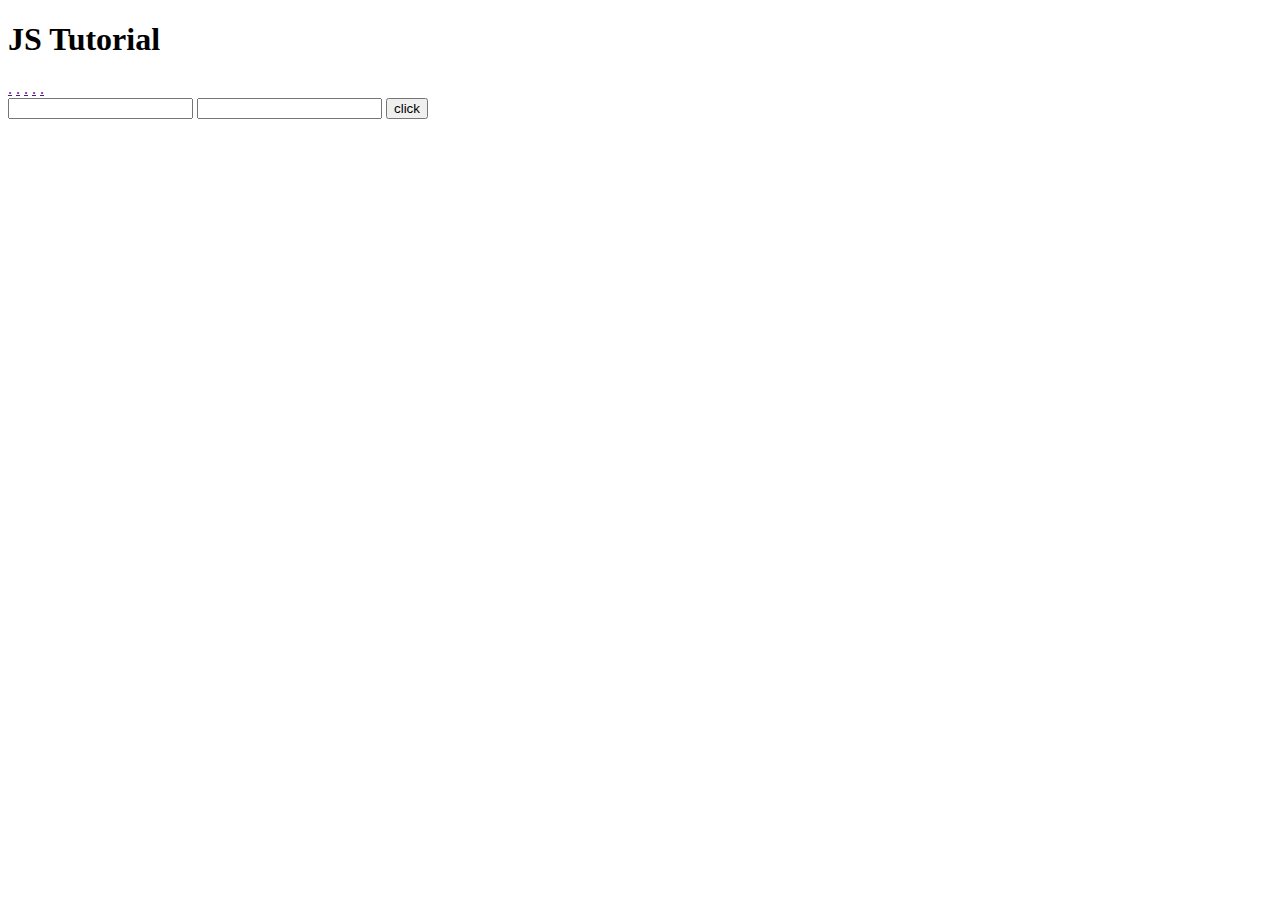
==== new-tutorial/index.html @ d9ea2573 "switch" ====
<!DOCTYPE html>
<html lang="en">
<head>
    <meta charset="UTF-8">
    <meta name="viewport" content="width=device-width, initial-scale=1.0">
    <title>Document</title>
    <!-- <script async defer  src="../new-tutorial/js/1.js"></script> -->
</head>
<body>
    <h1 style="font-family:c ;" id="h">JS Tutorial</h1>
    <div id="try">
        <a href="">.</a>
        <a href="">.</a>
        <a href="">.</a>
        <a href="">.</a>
        <a href="">.</a>
    </div>
    <form action="" >
    <input type="text" required  id="login">
    <input type="password" required>
    <input type="button" value="click" style="cursor: pointer;">
    </form>

    <!-- <script src="../new-tutorial/js/1.js"></script> -->
    <script src="../new-tutorial/js/if-else.js"></script>
</body>
</html>
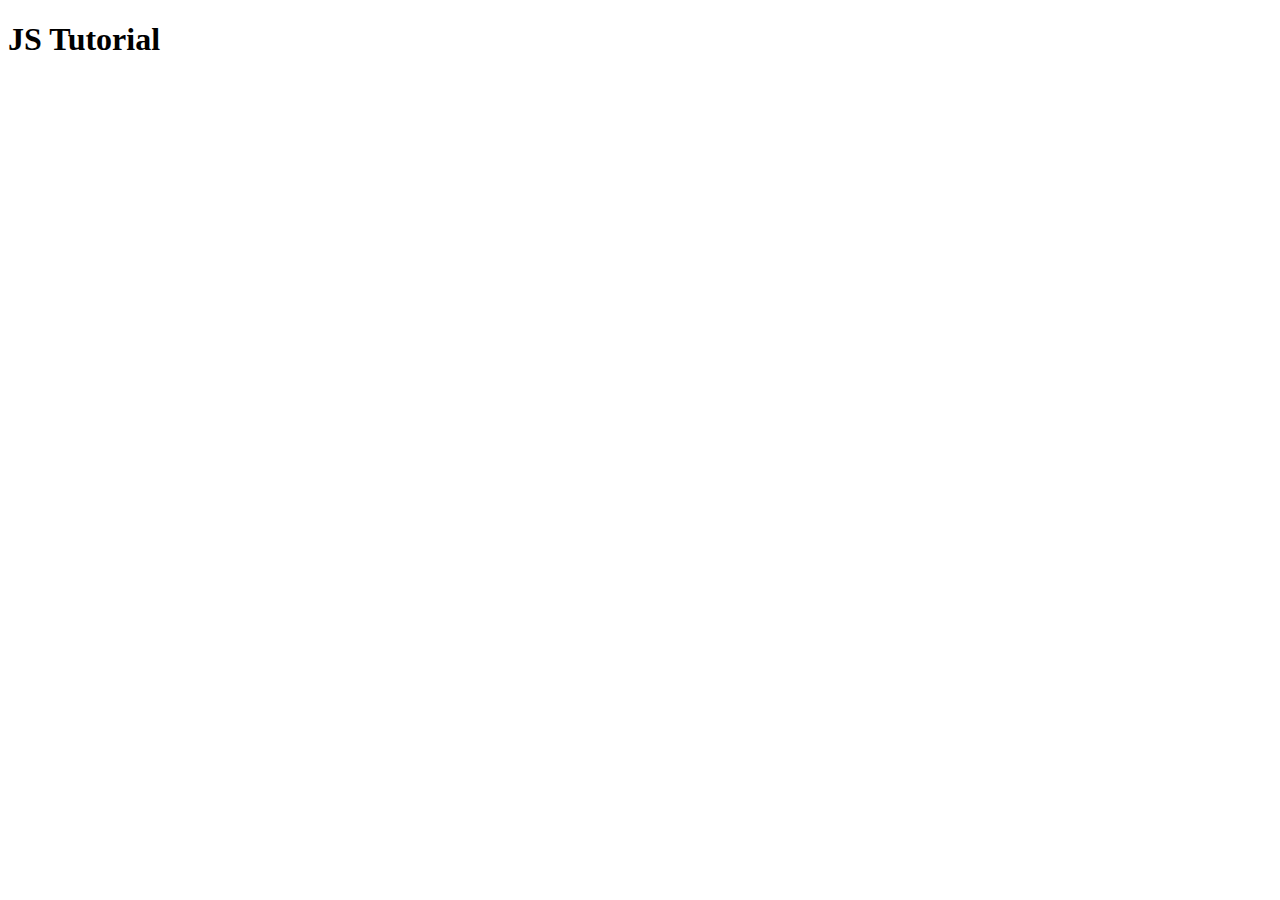
==== commit 47ccdc2c: "loops" ====
--- a/new-tutorial/index.html
+++ b/new-tutorial/index.html
@@ -8,20 +8,21 @@
 </head>
 <body>
     <h1 style="font-family:c ;" id="h">JS Tutorial</h1>
-    <div id="try">
+    <!-- <div id="try">
         <a href="">.</a>
         <a href="">.</a>
         <a href="">.</a>
         <a href="">.</a>
         <a href="">.</a>
-    </div>
-    <form action="" >
-    <input type="text" required  id="login">
-    <input type="password" required>
+    </div> -->
+    <!-- <form action="" >
+    <input type="text" required  >
+    <input type="password" required id="login" maxlength="8">
     <input type="button" value="click" style="cursor: pointer;">
-    </form>
+    </form> -->
 
     <!-- <script src="../new-tutorial/js/1.js"></script> -->
-    <script src="../new-tutorial/js/if-else.js"></script>
+    <!-- <script src="../new-tutorial/js/if-else.js"></script> -->
+    <script src="../new-tutorial/js/loop.js"></script>
 </body>
 </html>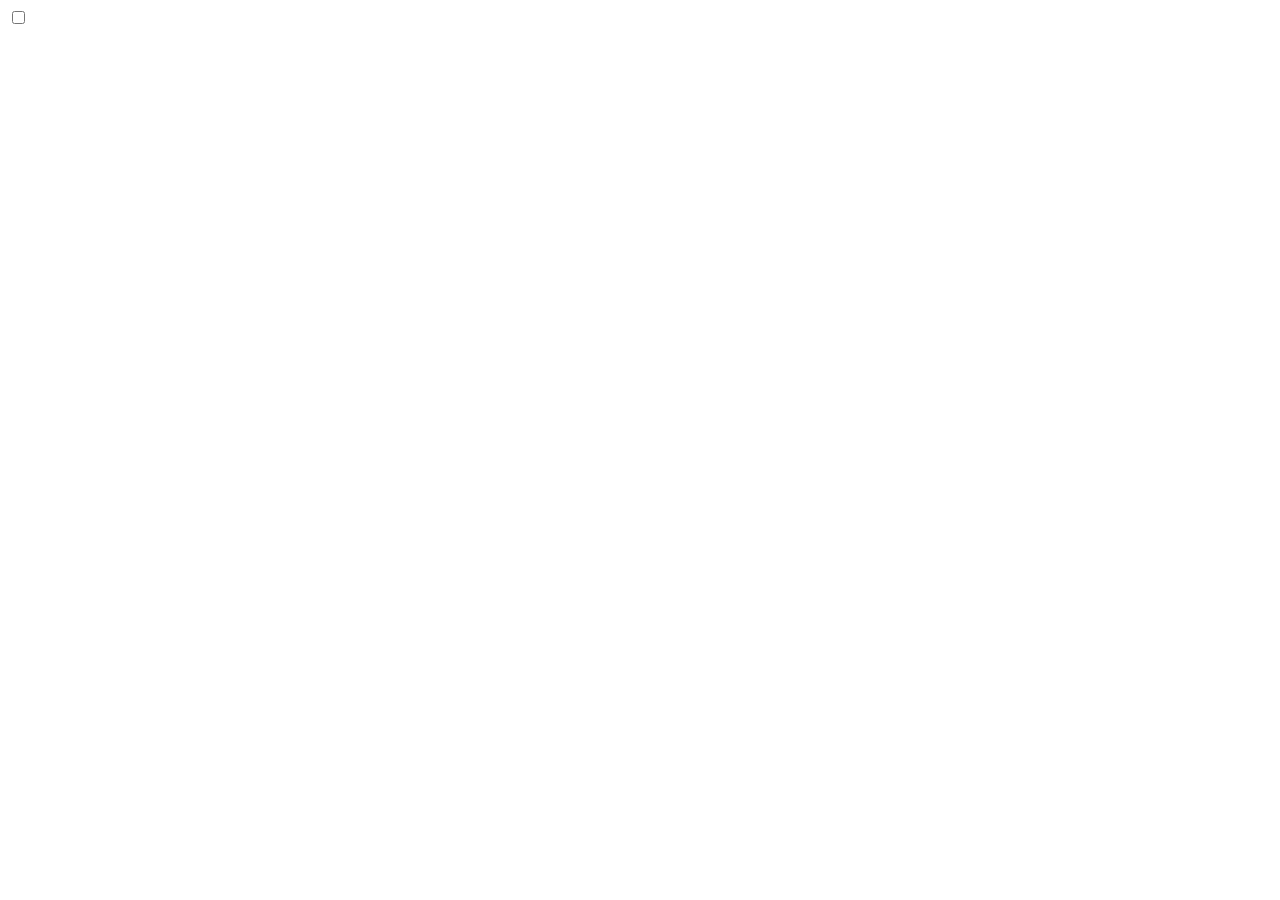
==== commit e2ce37d2: "function" ====
--- a/new-tutorial/index.html
+++ b/new-tutorial/index.html
@@ -1,13 +1,15 @@
 <!DOCTYPE html>
 <html lang="en">
+
 <head>
     <meta charset="UTF-8">
     <meta name="viewport" content="width=device-width, initial-scale=1.0">
     <title>Document</title>
     <!-- <script async defer  src="../new-tutorial/js/1.js"></script> -->
 </head>
+
 <body>
-    <h1 style="font-family:c ;" id="h">JS Tutorial</h1>
+    <!-- <h1 style="font-family:c ;" id="h">JS Tutorial</h1> -->
     <!-- <div id="try">
         <a href="">.</a>
         <a href="">.</a>
@@ -20,9 +22,23 @@
     <input type="password" required id="login" maxlength="8">
     <input type="button" value="click" style="cursor: pointer;">
     </form> -->
+    <!-- <div id="user-name">
+        <h1>Your Name is:</h1>
+        <input type="text" id="txt">
+        <button id="click">click</button>
+    </div> -->
+    <input type="checkbox" name="" id="check" onclick="hello()" onmouseleave="drag()">
 
     <!-- <script src="../new-tutorial/js/1.js"></script> -->
-    <!-- <script src="../new-tutorial/js/if-else.js"></script> -->
-    <script src="../new-tutorial/js/loop.js"></script>
+    <!-- <script src="../new-tutorial/js/2.if-else.js"></script> -->
+    <!-- <script src="../new-tutorial/js/3.loop.js"></script> -->
+    <!-- <script src="../new-tutorial/js/4.popup.js"></script> -->
+    <!-- <script src="../new-tutorial/js/5.type-conversion.js"></script> -->
+    <!-- <script src="../new-tutorial/js/6.string-methods.js"></script> -->
+    <!-- <script src="../new-tutorial/js/7.array.js"></script> -->
+    <!-- <script src="../new-tutorial/js/8.function.js"></script> -->
+    <script src="../new-tutorial/js/9.edabit.js"></script>
+
 </body>
+
 </html>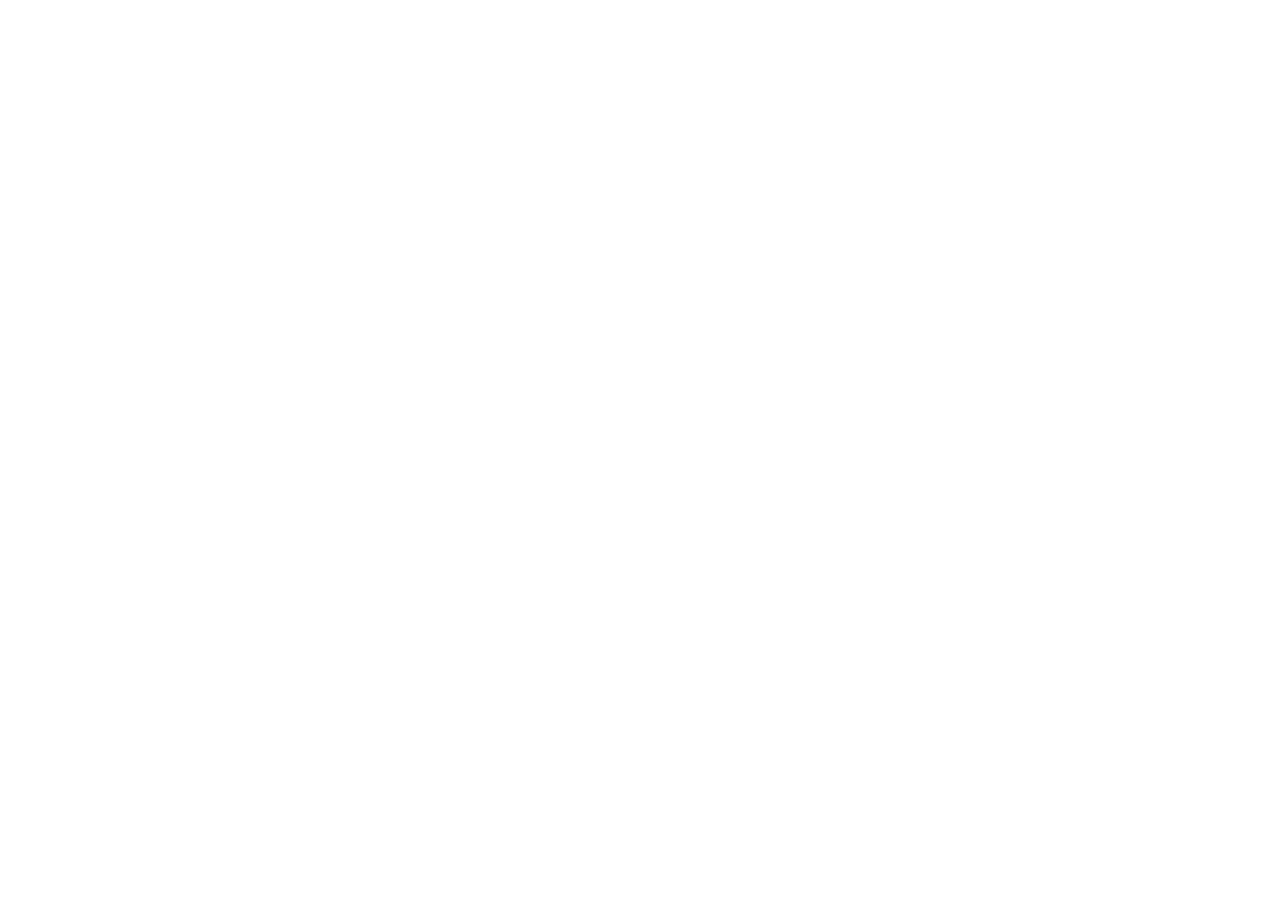
==== commit 1c66b3fb: "invoked function" ====
--- a/new-tutorial/index.html
+++ b/new-tutorial/index.html
@@ -27,8 +27,7 @@
         <input type="text" id="txt">
         <button id="click">click</button>
     </div> -->
-    <input type="checkbox" name="" id="check" onclick="hello()" onmouseleave="drag()">
-
+    <!-- <input type="checkbox" name="" id="check" onclick="hello()" onmouseleave="drag()"> -->
     <!-- <script src="../new-tutorial/js/1.js"></script> -->
     <!-- <script src="../new-tutorial/js/2.if-else.js"></script> -->
     <!-- <script src="../new-tutorial/js/3.loop.js"></script> -->
@@ -37,7 +36,10 @@
     <!-- <script src="../new-tutorial/js/6.string-methods.js"></script> -->
     <!-- <script src="../new-tutorial/js/7.array.js"></script> -->
     <!-- <script src="../new-tutorial/js/8.function.js"></script> -->
-    <script src="../new-tutorial/js/9.edabit.js"></script>
+    <!-- <script src="../new-tutorial/js/9.anonymous-function.js"></script> -->
+    <script src="../new-tutorial/js/10.invoked-function.js"></script>
+
+
 
 </body>
 
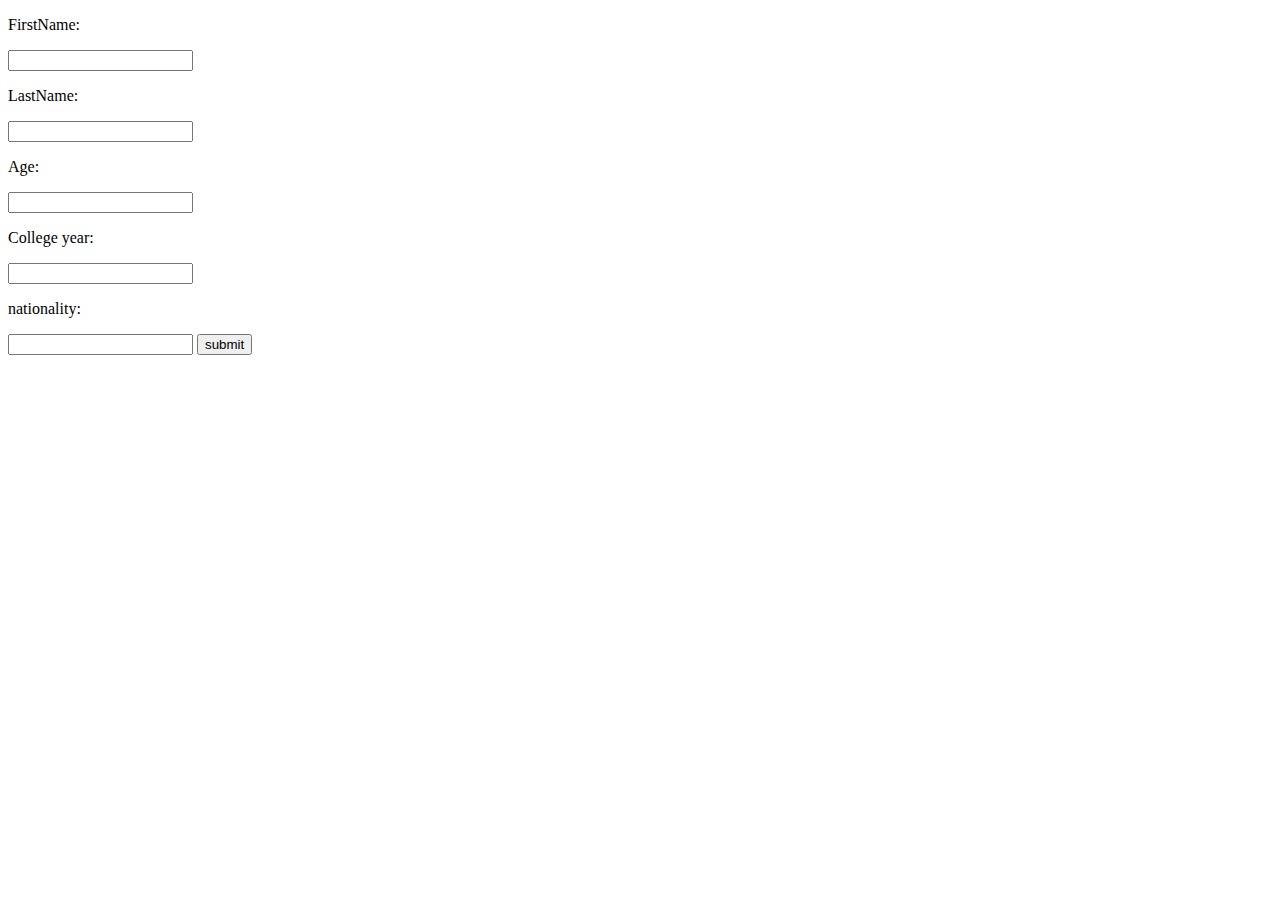
==== commit bdf9a122: ".;" ====
--- a/new-tutorial/index.html
+++ b/new-tutorial/index.html
@@ -4,7 +4,10 @@
 <head>
     <meta charset="UTF-8">
     <meta name="viewport" content="width=device-width, initial-scale=1.0">
+
+    
     <title>Document</title>
+    <!-- <link rel="stylesheet" href="css/style.css"> -->
     <!-- <script async defer  src="../new-tutorial/js/1.js"></script> -->
 </head>
 
@@ -27,6 +30,19 @@
         <input type="text" id="txt">
         <button id="click">click</button>
     </div> -->
+    <div id="object">
+        <p>FirstName:</p>
+        <input class="txt" type="text">
+        <P>LastName:</P>
+        <input class="txt" type="text">
+        <P>Age:</P>
+        <input class="txt" type="text">
+        <p>College year:</p>
+        <input class="txt" type="text">
+        <P>nationality:</P>
+        <input class="txt" type="text">
+        <input type="button" value="submit" id="submit">
+    </div>
     <!-- <input type="checkbox" name="" id="check" onclick="hello()" onmouseleave="drag()"> -->
     <!-- <script src="../new-tutorial/js/1.js"></script> -->
     <!-- <script src="../new-tutorial/js/2.if-else.js"></script> -->
@@ -37,9 +53,11 @@
     <!-- <script src="../new-tutorial/js/7.array.js"></script> -->
     <!-- <script src="../new-tutorial/js/8.function.js"></script> -->
     <!-- <script src="../new-tutorial/js/9.anonymous-function.js"></script> -->
-    <script src="../new-tutorial/js/10.invoked-function.js"></script>
-
-
+    <!-- <script src="../new-tutorial/js/10.invoked-function.js"></script> -->
+    <!-- <script src="../new-tutorial/js/11.Object.js"></script> -->
+    <!-- <script src="../new-tutorial/js/12.Object-constructor-function.js"></script> -->
+    <!-- <script src="../new-tutorial/js/13.hoisting.js"></script> -->
+    <script src="../new-tutorial/js/14.DOM.js"></script>
 
 </body>
 
